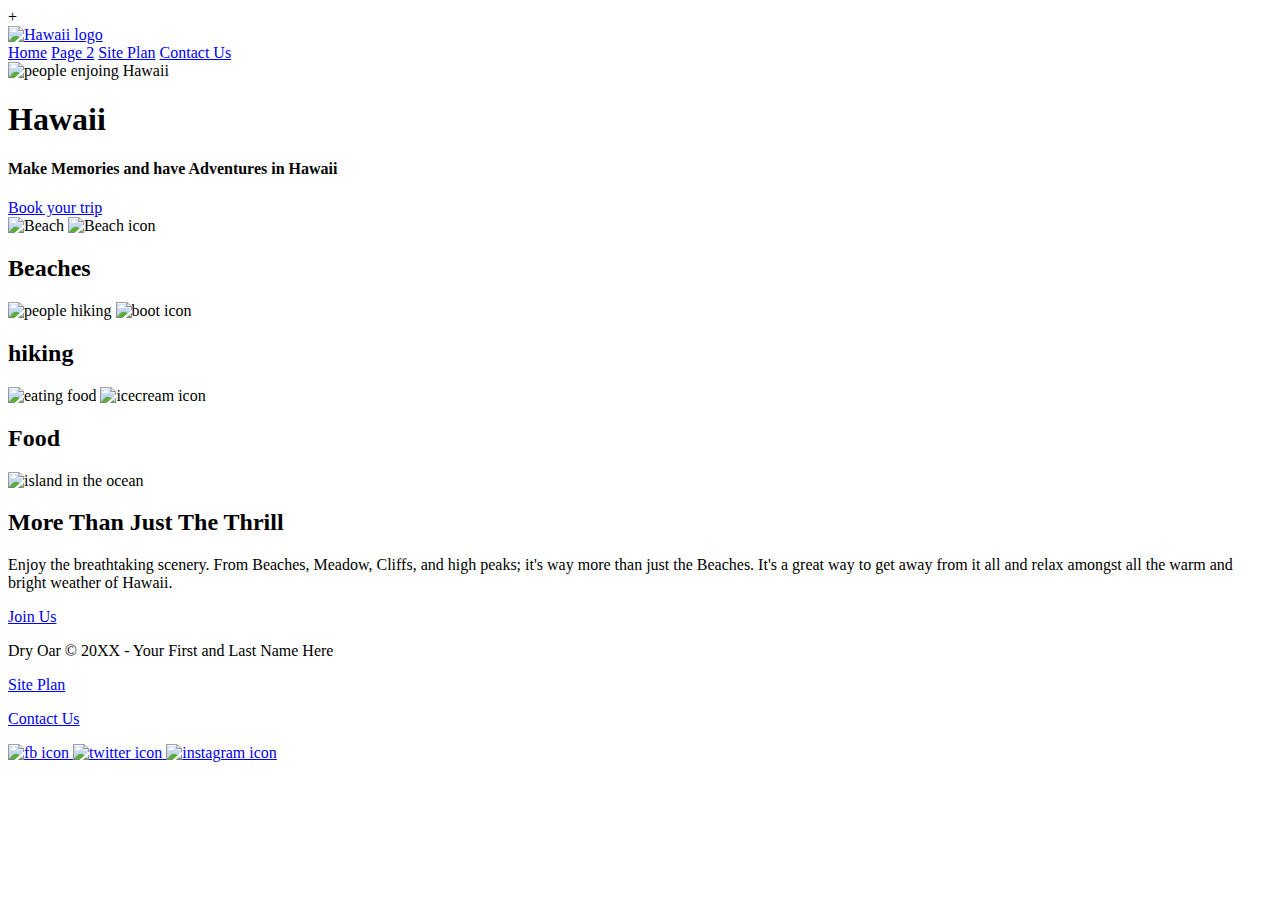
==== Solution1/Index-web-dis/index.html @ c5bc5a54 "Add files via upload" ====
+<!DOCTYPE html>
<html lang="en">
<head>
    <meta charset="UTF-8">
    <meta name="viewport" content="width=device-width, initial-scale=1.0">
    <title>Hawaii | what to do there | Menue</title>
</head>
<body>
    <header>
        <a id="logo_link" href="Index.html">
            <img class="logo" src="C:\Users\shepa\OneDrive\Pictures\Web Design class (WDD 130)\Solution1\Index-web-dis\index image\Hawaii-Logo.jpg" alt="Hawaii logo">
        </a>
        <nav>
            <a href="index.html">Home</a>
            <a href="#">Page 2</a>
            <a href="site-plan-Hawaii.html">Site Plan</a>
            <a href="contactus.html">Contact Us</a>
        </nav>
    </header>
    <Div id="hero">
        <div id="hero-box">
            <img id="hero-img" src="C:\Users\shepa\OneDrive\Pictures\Web Design class (WDD 130)\Solution1\Index-web-dis\index image\Hawaii-People-enjoying.jpg "alt="people enjoing Hawaii">
        </div>
        <section id="Hero-msg">
            <h1 class="hero-title">Hawaii</h1>
            <h4>Make Memories and have Adventures in Hawaii</h4>
            <div class="button-box">
                <a class="book" href="Contactus.html">Book your trip</a>
            </div>    

        </section>
    </Div>
    <main class="home-grid">
        <section class="Beach-card">
            <img class="card-img" src="C:\Users\shepa\OneDrive\Pictures\Web Design class (WDD 130)\Solution1\Index-web-dis\index image\Hawaii-Beach.jpg" alt="Beach">
            <img class="icon" src="C:\Users\shepa\OneDrive\Pictures\Web Design class (WDD 130)\Solution1\Index-web-dis\index image\Beach-Icon.jpg" alt="Beach icon">
            <h2>Beaches</h2>
        </section>
        <section class="Hiking-card">
            <img class="card-img" src="C:\Users\shepa\OneDrive\Pictures\Web Design class (WDD 130)\Solution1\Index-web-dis\index image\Hawaii-Hike.jpg" alt="people hiking">
            <img class="icon" src="C:\Users\shepa\OneDrive\Pictures\Web Design class (WDD 130)\Solution1\Index-web-dis\index image\Boot-icon.jpg" alt="boot icon">
            <h2>hiking</h2>
        </section>
        <section class="food-card">
            <img class="card-img" src="C:\Users\shepa\OneDrive\Pictures\Web Design class (WDD 130)\Solution1\Index-web-dis\index image\Hawaii-Food.jpg" alt="eating food">
            <img class="icon" src="C:\Users\shepa\OneDrive\Pictures\Web Design class (WDD 130)\Solution1\Index-web-dis\index image\Icecream-icon.png" alt="icecream icon">
            <h2>Food</h2>
        </section>
        <img class="O'ahu" src="C:\Users\shepa\OneDrive\Pictures\Web Design class (WDD 130)\Solution1\Index-web-dis\index image\Hawaii-Overview.jpg" alt="island in the ocean">
    <section class="msg">
        <h2>More Than Just The Thrill</h2>
        <p>Enjoy the breathtaking scenery. From Beaches, Meadow, Cliffs, and high peaks; it's way more than just the Beaches. It's a great way to get away from it all and relax amongst all the warm and bright weather of Hawaii. </p>
        <a class='join' href="Beaches.html">Join Us</a>
    </section>
    </main>
    <footer>
        <p>Dry Oar &copy; 20XX - Your First and Last Name Here</p>
        <p><a href="site-plan-Hawaii.html">Site Plan</a></p>
        <p><a href="contactus.html">Contact Us</a></p>
        <div class="social">
            <a href="https://facebook.com">
                <img src="C:\Users\shepa\OneDrive\Pictures\Web Design class (WDD 130)\Solution1\Index-web-dis\index image\Facebook-Icon.jpg" alt="fb icon">
            </a>
            <a href="https://twitter.com">
                <img src="C:\Users\shepa\OneDrive\Pictures\Web Design class (WDD 130)\Solution1\Index-web-dis\index image\Twitter-Icon-.jpg" alt="twitter icon">
            </a>
            <a href="https://instagram.com">
                <img src="C:\Users\shepa\OneDrive\Pictures\Web Design class (WDD 130)\Solution1\Index-web-dis\index image\Instagram-Icon.jpg" alt="instagram icon">
            </a>
        </div>
    </footer>
</body>
</html>
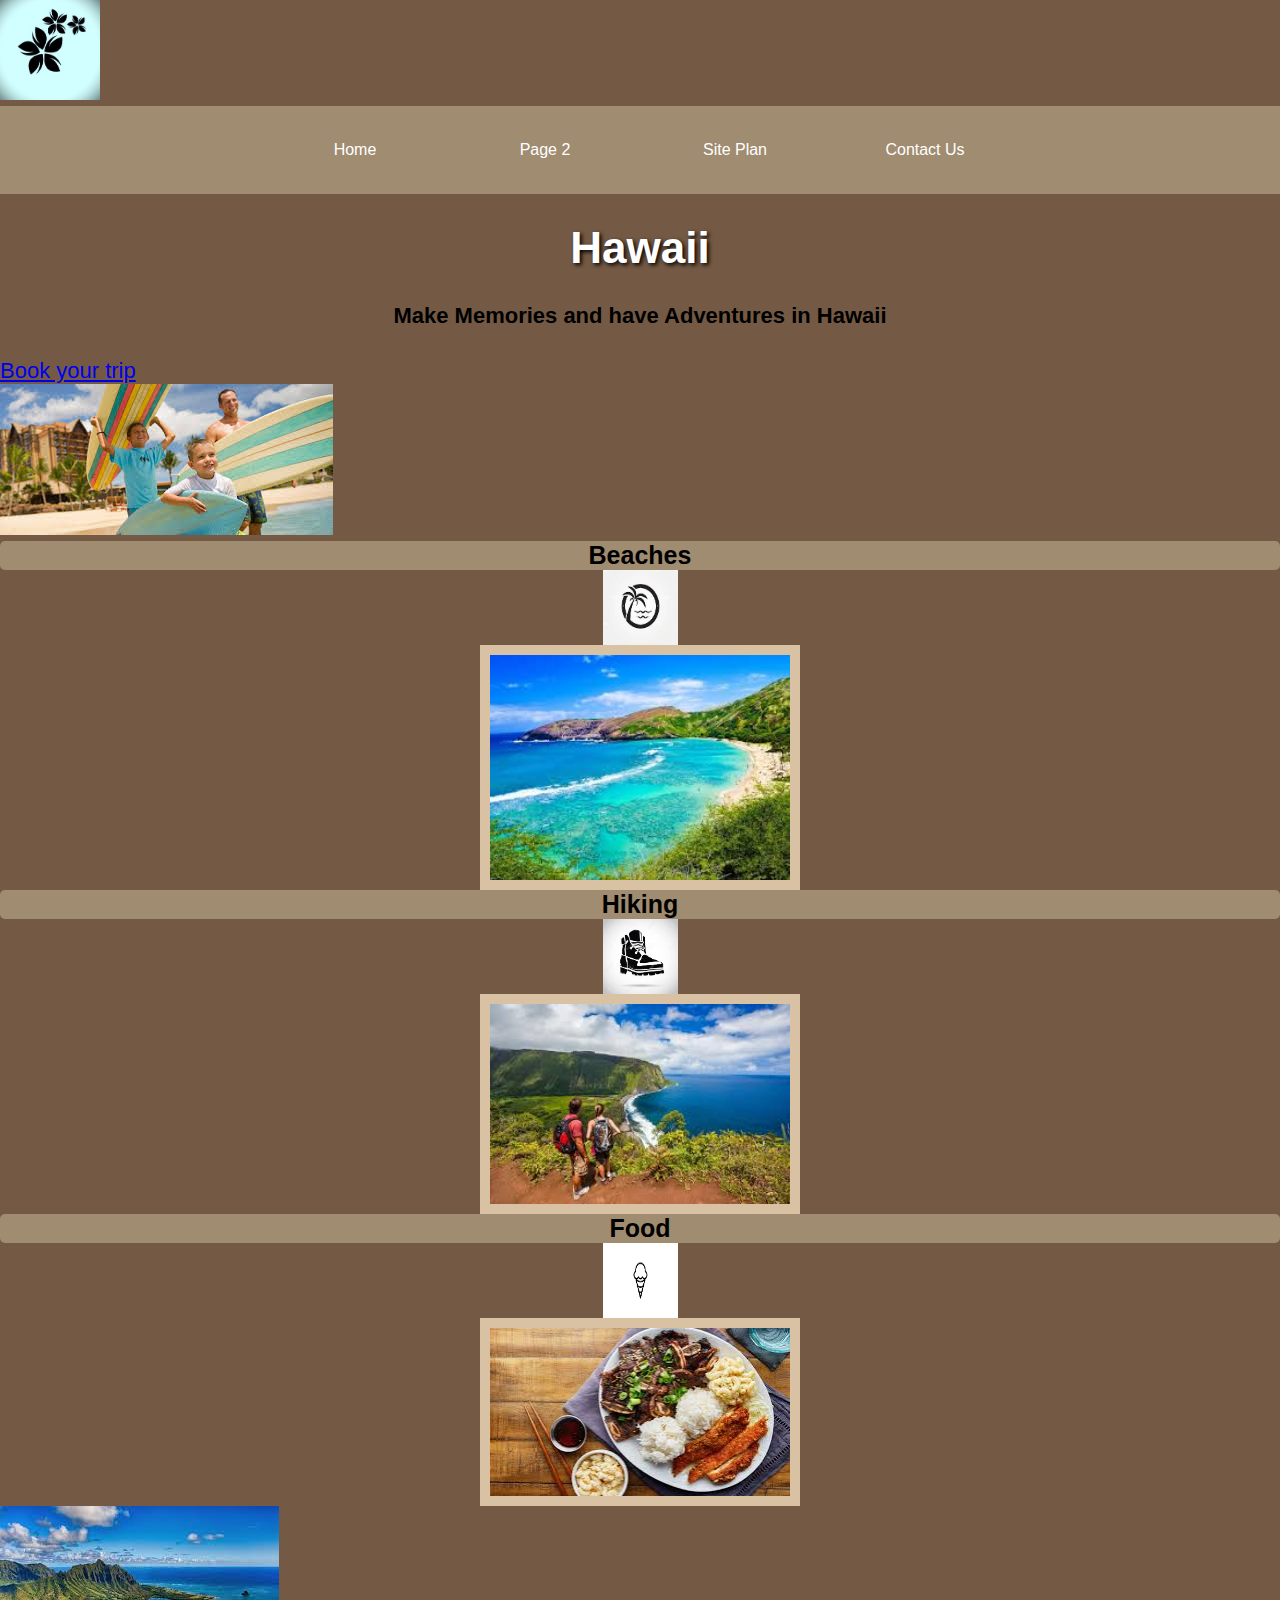
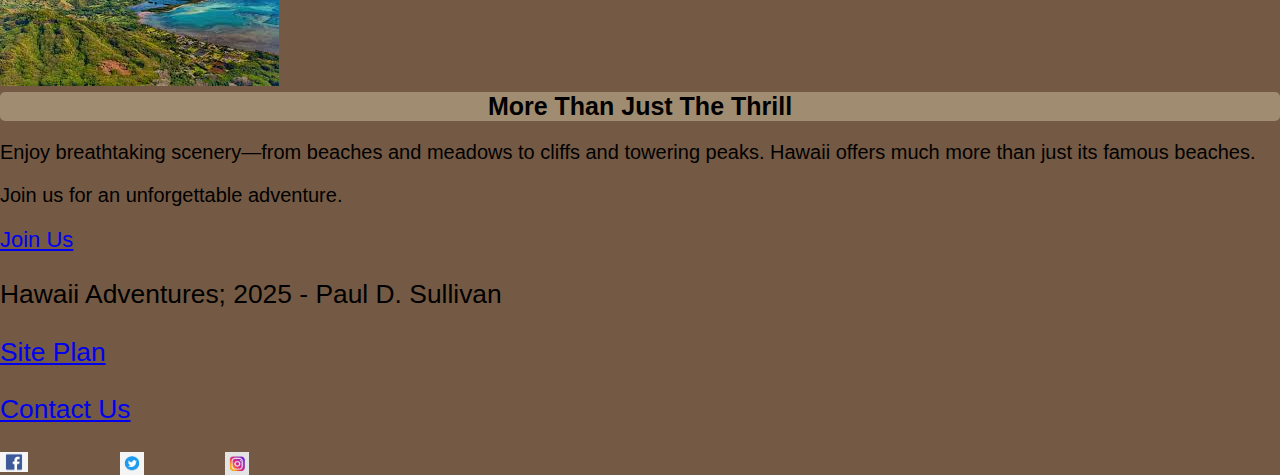
==== commit 5696dbfe: "Add files via upload" ====
--- a/Solution1/Index-web-dis/index.html
+++ b/Solution1/Index-web-dis/index.html
@@ -1,14 +1,15 @@
-+<!DOCTYPE html>
+<!DOCTYPE html>
 <html lang="en">
 <head>
     <meta charset="UTF-8">
     <meta name="viewport" content="width=device-width, initial-scale=1.0">
-    <title>Hawaii | what to do there | Menue</title>
+    <title>Hawaii Aadventures</title>
+    <link type="text/css" rel="stylesheet" href="Styles/Index.css" />
 </head>
 <body>
     <header>
         <a id="logo_link" href="Index.html">
-            <img class="logo" src="C:\Users\shepa\OneDrive\Pictures\Web Design class (WDD 130)\Solution1\Index-web-dis\index image\Hawaii-Logo.jpg" alt="Hawaii logo">
+            <img class="logo" src="index-image/Hawaii-Logo.jpg" alt="Hawaii logo">
         </a>
         <nav>
             <a href="index.html">Home</a>
@@ -17,57 +18,65 @@
             <a href="contactus.html">Contact Us</a>
         </nav>
     </header>
-    <Div id="hero">
-        <div id="hero-box">
-            <img id="hero-img" src="C:\Users\shepa\OneDrive\Pictures\Web Design class (WDD 130)\Solution1\Index-web-dis\index image\Hawaii-People-enjoying.jpg "alt="people enjoing Hawaii">
-        </div>
+    <div id="hero">
         <section id="Hero-msg">
             <h1 class="hero-title">Hawaii</h1>
             <h4>Make Memories and have Adventures in Hawaii</h4>
             <div class="button-box">
-                <a class="book" href="Contactus.html">Book your trip</a>
+                <a class="book" href="contactus.html">Book your trip</a>
             </div>    
 
         </section>
-    </Div>
+        <div id="hero-box">
+            <img class="Hero-img" src="index-image/Hawaii-People-enjoying.jpg" alt="people enjoing Hawaii">
+        </div>
+    </div>
     <main class="home-grid">
         <section class="Beach-card">
-            <img class="card-img" src="C:\Users\shepa\OneDrive\Pictures\Web Design class (WDD 130)\Solution1\Index-web-dis\index image\Hawaii-Beach.jpg" alt="Beach">
-            <img class="icon" src="C:\Users\shepa\OneDrive\Pictures\Web Design class (WDD 130)\Solution1\Index-web-dis\index image\Beach-Icon.jpg" alt="Beach icon">
             <h2>Beaches</h2>
+            <img class="icon" src="index-image/Beach-Icon.jpg" alt="Beach icon">
+            <img class="card-img" src="index-image/Hawaii-Beach.jpg" alt="Beach">
+            
+           
         </section>
         <section class="Hiking-card">
-            <img class="card-img" src="C:\Users\shepa\OneDrive\Pictures\Web Design class (WDD 130)\Solution1\Index-web-dis\index image\Hawaii-Hike.jpg" alt="people hiking">
-            <img class="icon" src="C:\Users\shepa\OneDrive\Pictures\Web Design class (WDD 130)\Solution1\Index-web-dis\index image\Boot-icon.jpg" alt="boot icon">
-            <h2>hiking</h2>
+            <h2>Hiking</h2>
+            <img class="icon" src="index-image/Boot-icon.jpg" alt="boot icon">
+            <img class="card-img" src="index-image/Hawaii-Hike.jpg" alt="people hiking">
+           
+            
         </section>
         <section class="food-card">
-            <img class="card-img" src="C:\Users\shepa\OneDrive\Pictures\Web Design class (WDD 130)\Solution1\Index-web-dis\index image\Hawaii-Food.jpg" alt="eating food">
-            <img class="icon" src="C:\Users\shepa\OneDrive\Pictures\Web Design class (WDD 130)\Solution1\Index-web-dis\index image\Icecream-icon.png" alt="icecream icon">
             <h2>Food</h2>
+            <img class="icon" src="index-image/Icecream-icon.png" alt="icecream icon">
+            <img class="card-img" src="index-image/Hawaii-Food.jpg" alt="Hawaiian traditional food">
+            
+            
         </section>
-        <img class="O'ahu" src="C:\Users\shepa\OneDrive\Pictures\Web Design class (WDD 130)\Solution1\Index-web-dis\index image\Hawaii-Overview.jpg" alt="island in the ocean">
+        <img class="Oahu" src="index-image/Hawaii-Overview.jpg" alt="island in the ocean">
     <section class="msg">
         <h2>More Than Just The Thrill</h2>
-        <p>Enjoy the breathtaking scenery. From Beaches, Meadow, Cliffs, and high peaks; it's way more than just the Beaches. It's a great way to get away from it all and relax amongst all the warm and bright weather of Hawaii. </p>
+        <p>Enjoy breathtaking scenery—from beaches and meadows to cliffs and towering peaks. Hawaii offers much more than just its famous beaches.</p>
+        <p>Join us for an unforgettable adventure.</p>
         <a class='join' href="Beaches.html">Join Us</a>
     </section>
     </main>
     <footer>
-        <p>Dry Oar &copy; 20XX - Your First and Last Name Here</p>
+        <p>Hawaii Adventures; 2025 - Paul D. Sullivan</p>
         <p><a href="site-plan-Hawaii.html">Site Plan</a></p>
         <p><a href="contactus.html">Contact Us</a></p>
         <div class="social">
-            <a href="https://facebook.com">
-                <img src="C:\Users\shepa\OneDrive\Pictures\Web Design class (WDD 130)\Solution1\Index-web-dis\index image\Facebook-Icon.jpg" alt="fb icon">
+            <a href="https://facebook.com" target="_blank">
+                <img class="social" src="index-image/Facebook-Icon.jpg" alt="fb icon">
             </a>
-            <a href="https://twitter.com">
-                <img src="C:\Users\shepa\OneDrive\Pictures\Web Design class (WDD 130)\Solution1\Index-web-dis\index image\Twitter-Icon-.jpg" alt="twitter icon">
+            <a href="https://twitter.com" target="_blank">
+                <img class="social" src="index-image/Twitter-Icon-.jpg" alt="twitter icon">
             </a>
-            <a href="https://instagram.com">
-                <img src="C:\Users\shepa\OneDrive\Pictures\Web Design class (WDD 130)\Solution1\Index-web-dis\index image\Instagram-Icon.jpg" alt="instagram icon">
+            <a  href="https://instagram.com" target="_blank">
+                <img class="social" src="index-image/Instagram-Icon.jpg" alt="instagram icon">
             </a>
         </div>
+        
     </footer>
 </body>
 </html>--- a/Solution1/Index-web-dis/Styles/Index.css
+++ b/Solution1/Index-web-dis/Styles/Index.css
@@ -0,0 +1,125 @@
+.hero-title {
+  font-family: 'Rock Salt', 'Bradley Hand', sans-serif;
+  font-size: 2em;
+  color: white; 
+  text-align: center ;
+text-shadow: 2px 2px 4px #000000;
+}
+:root {
+  --background-color: #745a44;
+  --nav-link-color: #396E94;
+    --nav-background-color: #34516F ;
+    --nav-hover-link-color: white;
+    --nav-hover-background-color: #88ADD7  ;
+}
+#background {
+    min-height: 725px;
+}
+body {
+    background-color: var(--background-color);
+    font-family: 'Roboto', sans-serif;
+    margin: 0;
+    padding: 0;
+}
+.icon {
+    width: 75px;
+    height: 75px;
+    margin: 0 auto;
+    display: block;
+}
+.social {
+  display: flex;
+  gap: 10px;
+  justify-content: left;
+  height: auto;
+  width: 25%;
+}
+
+h2 {
+    text-align: center;
+    padding: 0;
+    background-color: #a08c70;
+    color: black;
+    text-decoration: none;
+    font-size: 25px;
+    margin-top: 50px;
+    border-radius: 5px;
+}
+nav  {
+  list-style-type: var(--nav-background-color);
+  display: Flex;
+  align-items: center;
+  text-align: center;
+  justify-content: center;
+  background-color:#a08c70 ;
+  font-size: 20;
+}
+nav a {
+  min-width: 120px;
+  text-decoration: none;
+  padding: 10px;
+  text-align: center;
+  font-size: medium;
+}
+nav a:link, nav a:visited {
+  color: white;
+}
+
+nav a:hover {
+  color: var(--nav-hover-link-color);
+  background-color: var(--nav-hover-background-color);
+}
+.card-img{
+    text-align: center;
+    margin: 0 auto;
+    display: block;
+    width: 25%;
+    height: auto;
+    border: 10px solid #d9c2a3;
+}
+footer p {
+  font-size: 1.2em;
+}    
+footer p a:hover {
+  text-decoration: underline;
+} 
+.logo {
+    width: 100px;
+    height: 100px;
+    margin:auto;
+}
+.social {
+  display: flex;
+  gap: 10px;
+  justify-content: center;
+}
+body {
+  font-family: Raleway, Arial, sans-serif;
+  font-size: 22px;
+  margin: 0;
+  padding: 0;
+}
+h2 {
+  margin: 0;
+}
+
+nav a {
+  text-decoration: none;
+  color: #fcfbfb;
+  text-align: center;
+  padding: 35px;
+  align-items: center;
+    justify-content: center;
+}
+main section img {
+  box-sizing: border-box;
+}
+p {
+  font-size: 20px;
+}
+h4 {
+  text-align: center;
+}
+image {
+  text-align: center;
+}